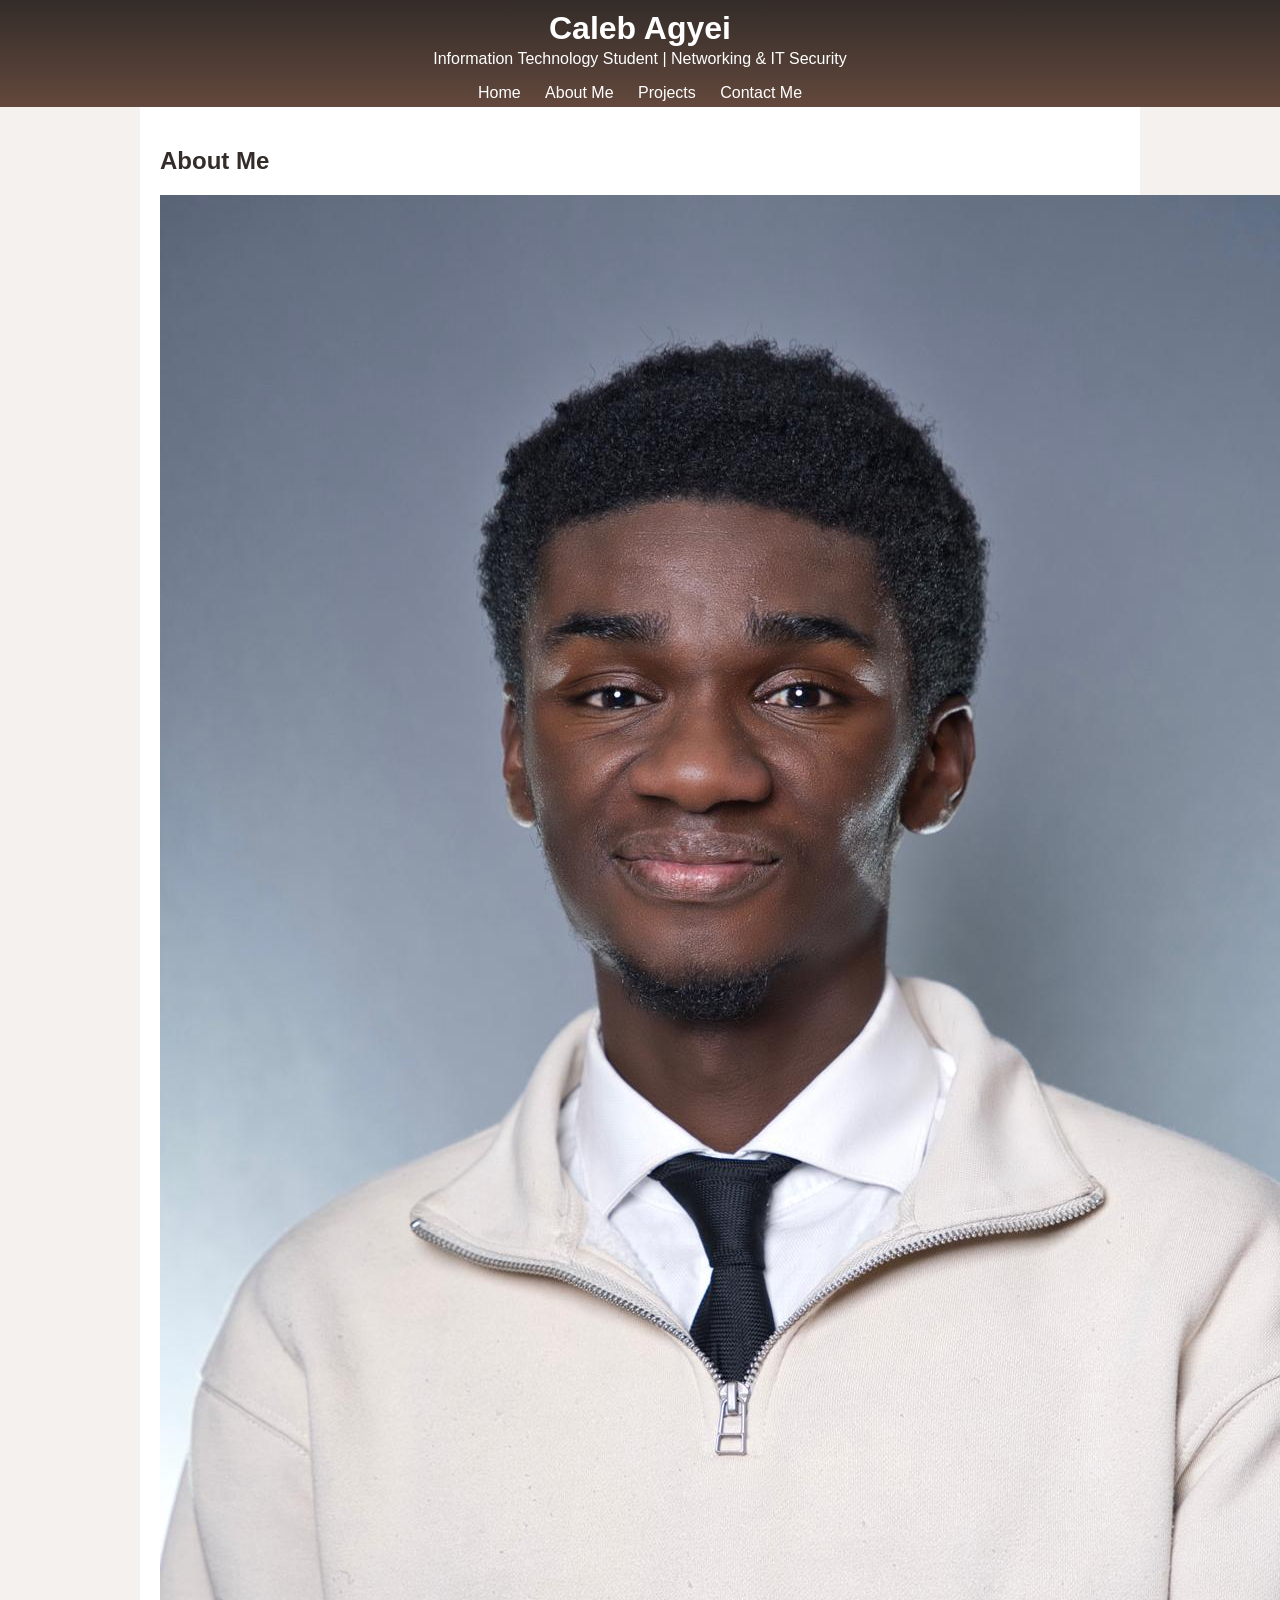
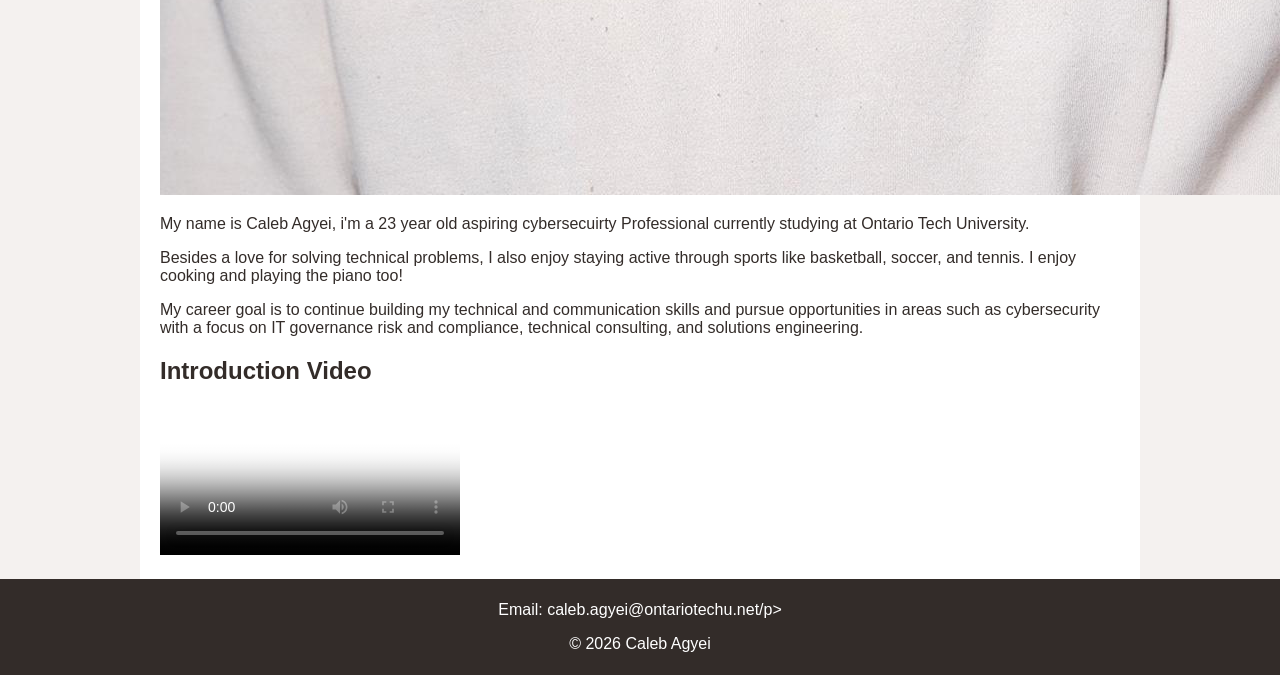
==== about.html @ 7cee5496 "Updates to about" ====
<!DOCTYPE html>

<html lang="en">

<head>

    <meta charset="UTF-8">

    <!-- Makes the website adjust properly to different screen sizes -->
    <meta name="viewport" content="width=device-width, initial-scale=1.0">

    <!-- Text that appears on the browser tab -->
    <title>About Me | Caleb Agyei</title>

    <!-- Computer stylesheet for screens 960px and larger -->
    <link rel="stylesheet" href="css/computer.css"
          media="only screen and (min-width: 960px)">

    <!-- Tablet stylesheet for screens between 481px and 959px -->
    <link rel="stylesheet" href="css/tablet.css"
          media="only screen and (min-width: 481px) and (max-width: 959px)">

    <!-- Mobile stylesheet for screens 480px and smaller -->
    <link rel="stylesheet" href="css/mobile.css"
          media="only screen and (max-width: 480px)">

</head>

<body> 
    <header>
        <h1>Caleb Agyei</h1>
        <p>Information Technology Student | Networking & IT Security</p>

        <!-- Navigation links to the four portfolio pages -->
        <nav>
            <a href="index.html">Home</a>
            <a href="about.html">About Me</a>
            <a href="projects.html">Projects</a>
            <a href="contact.html">Contact Me</a>
        </nav>

    </header>

    <!-- Main Content for About Me-->
<main>

    <section>

        <h2>About Me</h2>

        <img src="images/portfolio_headshot.jpeg"
            alt="Professional headshot of Caleb">

            <p> My name is Caleb Agyei, i'm a 23 year old aspiring cybersecuirty Professional
                currently studying at Ontario Tech University.
            </p>

            <p> 
                Besides a love for solving technical problems, I also enjoy staying active through sports
                like basketball, soccer, and tennis. I enjoy cooking and playing the piano too!
            </p>

            <p> 
                My career goal is to continue building my technical and
                communication skills and pursue opportunities in areas such as
                cybersecurity with a  focus on IT governance risk and compliance, technical consulting, and solutions engineering.
            </p>

    </section>

    <!-- Section containing my short introduction video -->
        <section>

            <h2>Introduction Video</h2>

            <video controls poster="images/video-poster.jpg">

                <source src="video/Introduction_portfolio.mp4"
                        type="video/mp4">

                Your browser does not support the video element.

            </video>

        </section>
</main>

 <footer>

        <p>Email: caleb.agyei@ontariotechu.net/p>

        <p>&copy; 2026 Caleb Agyei</p>

    </footer>


</body>
</html>
---- css/computer.css ----
@charset "UTF-8";

*{
    box-sizing: border-box;
}

body {
    margin: 0;
    font-family: Arial, sans-serif;
        background-color: #F4F1EF;
    color: #332C29;
}

main{
    width: 80%;
    max-width: 1000px;

    margin-left: auto;
    margin-right: auto;

    padding: 20px;
    background-color: #FFFFFF;
    /* Keeps the main area tall enough so the footer stays near the bottom */
    min-height: calc(100vh - 170px);
}

header {
    color:white;
    padding: 5px;
    text-align: center;

    /*The use of linear Gradients with list of colours from my Adobe colour scheme*/
    background: linear-gradient(
        to bottom,
        #332C29,
        #63483C
    );
    
}

    header h1 {
    margin-top: 5px;
    margin-bottom: 3px;
}

header p {
    margin-top: 1px;
}

nav {
    margin-top: 10px;
}

/* Removes the default underline and spaces out the navigation links */
header nav a {
    color: white;

    margin-left: 10px;
    margin-right: 10px;

    text-decoration: none;
}

/* Gives the user visual feedback when hovering over a link */
nav a:hover {
    color: #FC4D00;
}


footer {
    background-color: #332C29;
    color: white;

    text-align: center;
    padding: 6px;

    /* Keeps the footer underneath floated project boxes */
    clear: both;


}
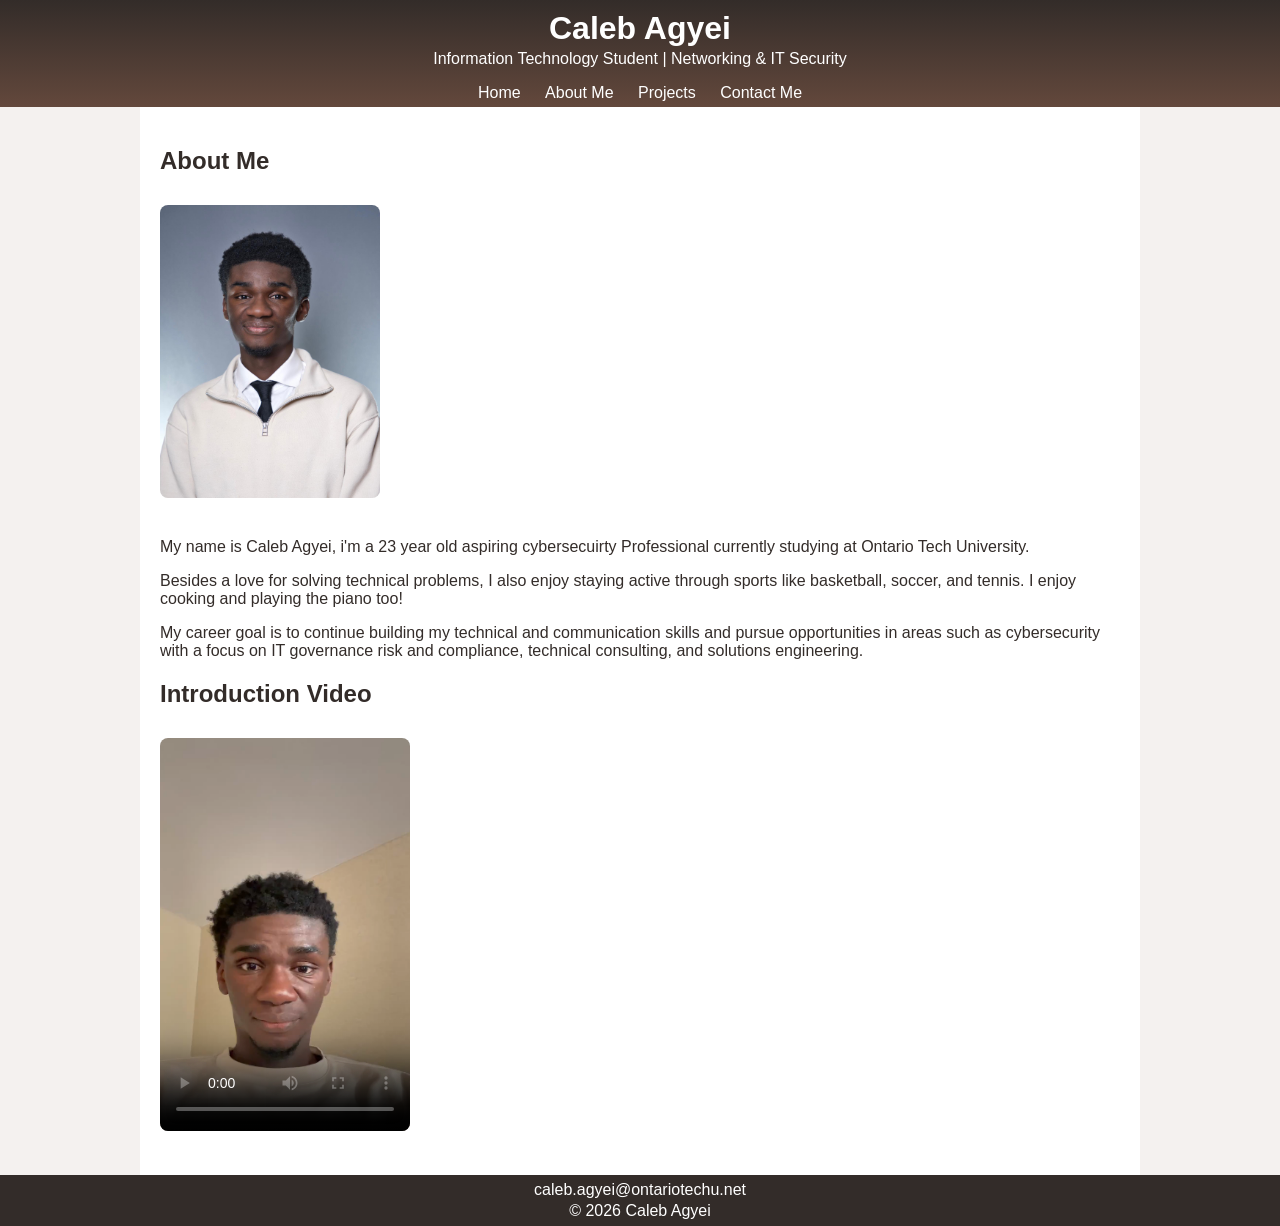
==== commit 9f437893: "Updates to my portfolio Updates to my portfolio" ====
--- a/about.html
+++ b/about.html
@@ -48,8 +48,9 @@
 
         <h2>About Me</h2>
 
-        <img src="images/portfolio_headshot.jpeg"
-            alt="Professional headshot of Caleb">
+        <img id="about-photo"
+            src="images/portfolio_headshot.jpeg"
+             alt="Professional headshot of Caleb Agyei">
 
             <p> My name is Caleb Agyei, i'm a 23 year old aspiring cybersecuirty Professional
                 currently studying at Ontario Tech University.
@@ -87,7 +88,7 @@
 
  <footer>
 
-        <p>Email: caleb.agyei@ontariotechu.net/p>
+        <p>caleb.agyei@ontariotechu.net <p>
 
         <p>&copy; 2026 Caleb Agyei</p>
 
--- a/css/computer.css
+++ b/css/computer.css
@@ -21,7 +21,10 @@
     padding: 20px;
     background-color: #FFFFFF;
     /* Keeps the main area tall enough so the footer stays near the bottom */
-    min-height: calc(100vh - 170px);
+    min-height: calc(100vh - 159px);
+
+    /* Makes the main section expand around floated project cards */
+    overflow: auto;
 }
 
 header {
@@ -66,16 +69,104 @@
     color: #FC4D00;
 }
 
+/* ==================================
+   HOME PAGE
+   ================================== */
+#welcome {
+    padding: 25px;
+
+    /* Angled gradient used for the welcome section */
+    background: linear-gradient(
+        135deg,
+        #FFFFFF,
+        #a08e85
+    );
+}
 
 footer {
     background-color: #332C29;
     color: white;
 
     text-align: center;
-    padding: 6px;
+    padding: 3px;
 
     /* Keeps the footer underneath floated project boxes */
     clear: both;
+}
 
+/* Reduces the default spacing around the footer paragraphs */
+footer p {
+    margin: 3px;
+}
 
+/* ==================================
+   ABOUT PAGE
+   ================================== */
+
+   /* Controls the size of my profile image on computer screens*/
+   #about-photo {
+    width: 220px;
+    height: auto;
+
+    margin-top: 10px;
+    margin-bottom: 20px;
+
+    border-radius: 8px;
+
+   }
+
+   /*Keeps the introduction video at reasonable size*/
+   video
+    {
+    width: 250px;
+    max-width: 100%;
+    height: auto;
+
+    margin-top: 10px;
+    margin-bottom: 20px;    
+
+    border-radius: 8px;
 }
+
+    /* ==================================
+   PROJECTS PAGE
+   ================================== */
+/* Keeps the floated project cards inside the Projects section */
+#projects {
+    overflow: auto;
+}
+
+/* Styles each project as a separate card */
+.project {
+    width: 46%;
+    float: left;
+
+    margin: 2%;
+    padding: 20px;
+
+    background-color: #FFFFFF;
+
+    border: 1px solid #96573C;
+    border-radius: 8px;
+
+    /* Keeps project cards more even when descriptions have different lengths */
+    min-height: 310px;
+}
+
+/* Gives each project title more separation from the description */
+.project h3 {
+    color: #63483C;
+
+    border-bottom: 1px solid #C95928;
+    padding-bottom: 10px;
+}
+
+/* Makes project images fit inside their project card */
+.project img {
+    width: 100%;
+    height: auto;
+
+    margin-bottom: 10px;
+
+    border-radius: 6px;
+}
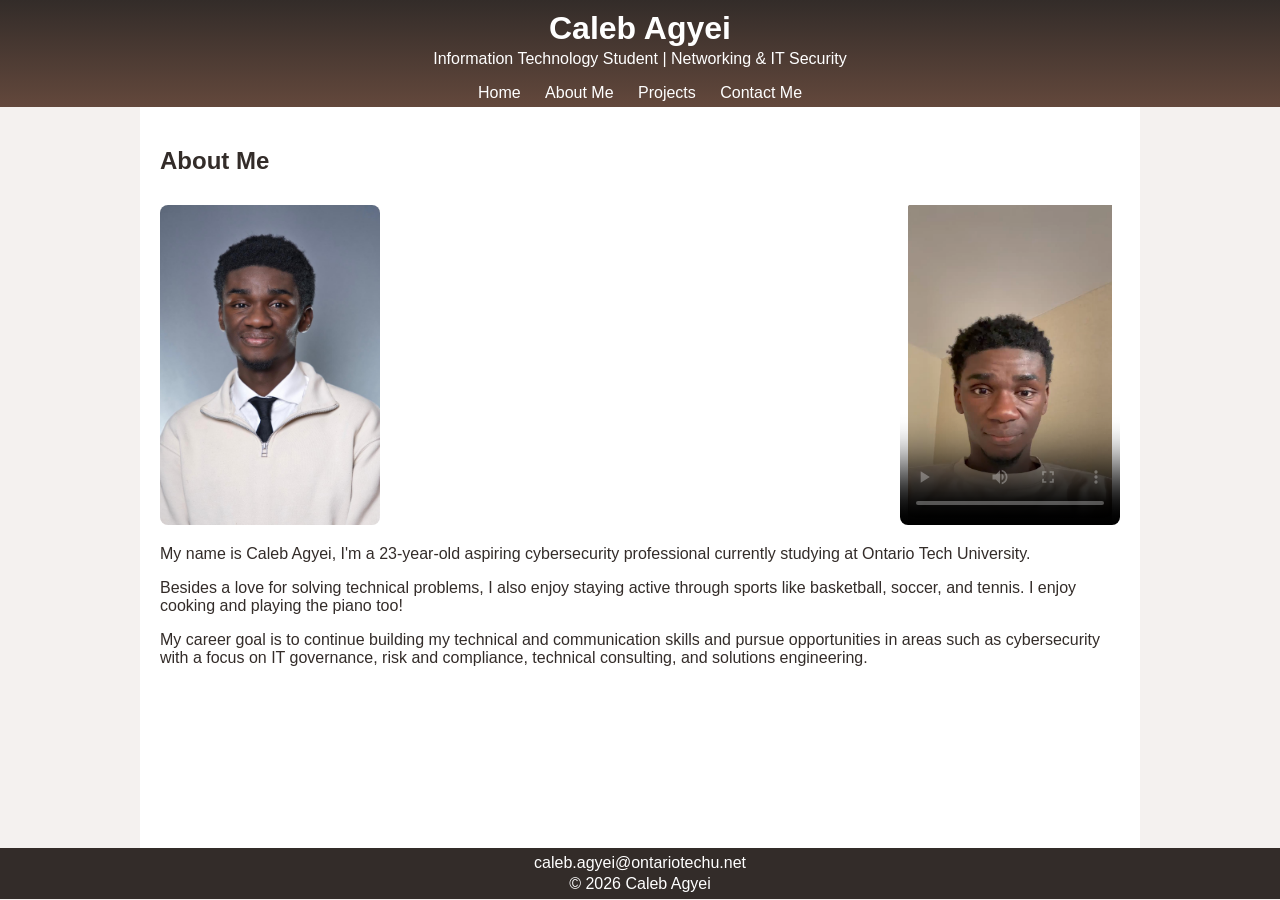
==== commit 57001153: "Complete portfolio pages and responsive styling" ====
--- a/about.html
+++ b/about.html
@@ -9,7 +9,7 @@
     <!-- Makes the website adjust properly to different screen sizes -->
     <meta name="viewport" content="width=device-width, initial-scale=1.0">
 
-    <!-- Text that appears on the browser tab -->
+    <!-- Text shown on the browser tab -->
     <title>About Me | Caleb Agyei</title>
 
     <!-- Computer stylesheet for screens 960px and larger -->
@@ -26,10 +26,16 @@
 
 </head>
 
-<body> 
+<body>
+
+    <!-- Header contains my name, program information, and site navigation -->
     <header>
+
         <h1>Caleb Agyei</h1>
-        <p>Information Technology Student | Networking & IT Security</p>
+
+        <p>
+            Information Technology Student | Networking & IT Security
+        </p>
 
         <!-- Navigation links to the four portfolio pages -->
         <nav>
@@ -41,59 +47,77 @@
 
     </header>
 
-    <!-- Main Content for About Me-->
-<main>
 
-    <section>
+    <!-- Main content for the About Me page -->
+    <main>
 
-        <h2>About Me</h2>
+        <!-- Contains my profile media and personal introduction -->
+        <section id="about-section">
 
-        <img id="about-photo"
-            src="images/portfolio_headshot.jpeg"
-             alt="Professional headshot of Caleb Agyei">
+            <h2>About Me</h2>
 
-            <p> My name is Caleb Agyei, i'm a 23 year old aspiring cybersecuirty Professional
-                currently studying at Ontario Tech University.
-            </p>
+            <!-- Keeps the profile photo and introduction video grouped together -->
+            <div id="about-top">
 
-            <p> 
-                Besides a love for solving technical problems, I also enjoy staying active through sports
-                like basketball, soccer, and tennis. I enjoy cooking and playing the piano too!
-            </p>
+                <img id="about-photo"
+                     src="images/portfolio_headshot.jpeg"
+                     alt="Professional headshot of Caleb Agyei">
 
-            <p> 
-                My career goal is to continue building my technical and
-                communication skills and pursue opportunities in areas such as
-                cybersecurity with a  focus on IT governance risk and compliance, technical consulting, and solutions engineering.
-            </p>
+                <!-- HTML5 introduction video with controls and poster image -->
+                <video id="about-video"
+                       controls
+                       poster="images/video-poster.png">
 
-    </section>
+                    <source src="video/Introduction_portfolio.mp4"
+                            type="video/mp4">
 
-    <!-- Section containing my short introduction video -->
-        <section>
+                    Your browser does not support the video element.
 
-            <h2>Introduction Video</h2>
+                </video>
 
-            <video controls poster="images/video-poster.jpg">
+            </div>
 
-                <source src="video/Introduction_portfolio.mp4"
-                        type="video/mp4">
 
-                Your browser does not support the video element.
+            <!-- Personal background, interests, and career goals -->
+            <div id="about-text">
 
-            </video>
+                <p>
+                    My name is Caleb Agyei, I'm a 23-year-old aspiring
+                    cybersecurity professional currently studying at
+                    Ontario Tech University.
+                </p>
+
+                <p>
+                    Besides a love for solving technical problems, I also
+                    enjoy staying active through sports like basketball,
+                    soccer, and tennis. I enjoy cooking and playing the
+                    piano too!
+                </p>
+
+                <p>
+                    My career goal is to continue building my technical
+                    and communication skills and pursue opportunities in
+                    areas such as cybersecurity with a focus on IT
+                    governance, risk and compliance, technical consulting,
+                    and solutions engineering.
+                </p>
+
+            </div>
 
         </section>
-</main>
 
- <footer>
+    </main>
 
-        <p>caleb.agyei@ontariotechu.net <p>
+
+    <!-- Footer contains contact information and copyright -->
+    <footer>
+
+        <p>caleb.agyei@ontariotechu.net</p>
 
         <p>&copy; 2026 Caleb Agyei</p>
 
     </footer>
 
+</body>
 
-</body>
 </html>
--- a/css/computer.css
+++ b/css/computer.css
@@ -1,17 +1,20 @@
 @charset "UTF-8";
 
-*{
+/* Applies border-box sizing so padding and borders stay inside set widths */
+* {
     box-sizing: border-box;
 }
 
+/* Sets the main font, text colour, and page background */
 body {
     margin: 0;
     font-family: Arial, sans-serif;
-        background-color: #F4F1EF;
+    background-color: #F4F1EF;
     color: #332C29;
 }
 
-main{
+/* Centers the main content and keeps it readable on larger screens */
+main {
     width: 80%;
     max-width: 1000px;
 
@@ -20,28 +23,32 @@
 
     padding: 20px;
     background-color: #FFFFFF;
-    /* Keeps the main area tall enough so the footer stays near the bottom */
+
+    /* Keeps shorter pages tall enough so the footer stays near the bottom */
     min-height: calc(100vh - 159px);
 
-    /* Makes the main section expand around floated project cards */
+    /* Allows the main section to expand around floated project cards */
     overflow: auto;
 }
 
+/* ==================================
+   HEADER AND NAVIGATION
+   ================================== */
+
+/* Uses colours from my Adobe colour scheme in a vertical linear gradient */
 header {
-    color:white;
+    color: white;
     padding: 5px;
     text-align: center;
 
-    /*The use of linear Gradients with list of colours from my Adobe colour scheme*/
     background: linear-gradient(
         to bottom,
         #332C29,
         #63483C
     );
-    
-}
-
-    header h1 {
+}
+
+header h1 {
     margin-top: 5px;
     margin-bottom: 3px;
 }
@@ -64,18 +71,20 @@
     text-decoration: none;
 }
 
-/* Gives the user visual feedback when hovering over a link */
+/* Gives the user visual feedback when hovering over a navigation link */
 nav a:hover {
     color: #FC4D00;
 }
 
+
 /* ==================================
    HOME PAGE
    ================================== */
+
+/* Uses an angled gradient to visually separate the welcome section */
 #welcome {
     padding: 25px;
 
-    /* Angled gradient used for the welcome section */
     background: linear-gradient(
         135deg,
         #FFFFFF,
@@ -83,6 +92,148 @@
     );
 }
 
+
+/* ==================================
+   ABOUT PAGE
+   ================================== */
+
+/* Places the profile photo on the left side of the page */
+#about-photo {
+    width: 220px;
+    height: 320px;
+
+    float: left;
+
+    /* Fills the image area without stretching the photo */
+    object-fit: cover;
+
+    margin-top: 10px;
+    margin-bottom: 20px;
+
+    border-radius: 8px;
+}
+
+/* Places the introduction video on the right at the same size as the photo */
+#about-video {
+    width: 220px;
+    height: 320px;
+
+    float: right;
+
+    /* Displays the full portrait video without cropping it */
+    object-fit: contain;
+
+    margin-top: 10px;
+    margin-bottom: 20px;
+
+    border-radius: 8px;
+}
+
+/* Prevents the portrait video from being cropped when viewed fullscreen */
+#about-video:fullscreen {
+    width: 100%;
+    height: 100%;
+
+    object-fit: contain;
+    background-color: black;
+}
+
+/* Keeps the biography text underneath the photo and video */
+#about-text {
+    clear: both;
+}
+
+
+/* ==================================
+   PROJECTS PAGE
+   ================================== */
+
+/* Creates project cards and places two cards beside each other on desktop */
+.project {
+    width: 46%;
+    float: left;
+
+    margin: 2%;
+    padding: 20px;
+
+    background-color: #FFFFFF;
+
+    border: 1px solid #96573C;
+    border-radius: 8px;
+
+    /* Keeps project cards a more consistent height */
+    min-height: 260px;
+}
+
+/* Starts each new pair of project cards on a new row */
+.project:nth-of-type(odd) {
+    clear: left;
+}
+
+/* Styles the project title and separates it from the description */
+.project h3 {
+    color: #63483C;
+
+    border-bottom: 1px solid #C95928;
+    padding-bottom: 10px;
+
+    margin-top: 0;
+}
+
+/* Improves readability of the project descriptions */
+.project p {
+    line-height: 1.4;
+}
+
+
+/* ==================================
+   CONTACT PAGE
+   ================================== */
+
+/* Keeps the contact form from stretching too wide on larger screens */
+form {
+    width: 60%;
+}
+
+/* Gives the form fields a consistent appearance */
+input,
+textarea {
+    width: 100%;
+
+    padding: 10px;
+    margin-top: 5px;
+    margin-bottom: 10px;
+
+    border: 1px solid #96573C;
+    border-radius: 6px;
+
+    font-family: Arial, sans-serif;
+}
+
+/* Styles the submit button separately from the other form fields */
+input[type="submit"] {
+    width: 140px;
+
+    background-color: #C95928;
+    color: white;
+
+    border: none;
+    padding: 10px;
+
+    cursor: pointer;
+}
+
+/* Changes the submit button colour when the user hovers over it */
+input[type="submit"]:hover {
+    background-color: #FC4D00;
+}
+
+
+/* ==================================
+   FOOTER
+   ================================== */
+
+/* Keeps the footer underneath floated content such as project cards */
 footer {
     background-color: #332C29;
     color: white;
@@ -90,83 +241,10 @@
     text-align: center;
     padding: 3px;
 
-    /* Keeps the footer underneath floated project boxes */
     clear: both;
 }
 
 /* Reduces the default spacing around the footer paragraphs */
 footer p {
     margin: 3px;
-}
-
-/* ==================================
-   ABOUT PAGE
-   ================================== */
-
-   /* Controls the size of my profile image on computer screens*/
-   #about-photo {
-    width: 220px;
-    height: auto;
-
-    margin-top: 10px;
-    margin-bottom: 20px;
-
-    border-radius: 8px;
-
-   }
-
-   /*Keeps the introduction video at reasonable size*/
-   video
-    {
-    width: 250px;
-    max-width: 100%;
-    height: auto;
-
-    margin-top: 10px;
-    margin-bottom: 20px;    
-
-    border-radius: 8px;
-}
-
-    /* ==================================
-   PROJECTS PAGE
-   ================================== */
-/* Keeps the floated project cards inside the Projects section */
-#projects {
-    overflow: auto;
-}
-
-/* Styles each project as a separate card */
-.project {
-    width: 46%;
-    float: left;
-
-    margin: 2%;
-    padding: 20px;
-
-    background-color: #FFFFFF;
-
-    border: 1px solid #96573C;
-    border-radius: 8px;
-
-    /* Keeps project cards more even when descriptions have different lengths */
-    min-height: 310px;
-}
-
-/* Gives each project title more separation from the description */
-.project h3 {
-    color: #63483C;
-
-    border-bottom: 1px solid #C95928;
-    padding-bottom: 10px;
-}
-
-/* Makes project images fit inside their project card */
-.project img {
-    width: 100%;
-    height: auto;
-
-    margin-bottom: 10px;
-
-    border-radius: 6px;
 }
--- a/css/tablet.css
+++ b/css/tablet.css
@@ -0,0 +1,272 @@
+@charset "UTF-8";
+
+/* Keeps padding and borders inside the assigned element widths */
+* {
+    box-sizing: border-box;
+}
+
+/* Sets the base font, page colours, and removes the browser's default body margin */
+body {
+    margin: 0;
+    font-family: Arial, sans-serif;
+    background-color: #F4F1EF;
+    color: #332C29;
+}
+
+
+/* ==================================
+   MAIN LAYOUT
+   ================================== */
+
+/* Centers the main content and gives it more width on tablet screens */
+main {
+    width: 90%;
+
+    margin-left: auto;
+    margin-right: auto;
+
+    padding: 18px;
+    background-color: #FFFFFF;
+
+    /* Keeps the footer near the bottom on pages with less content */
+    min-height: calc(100vh - 155px);
+
+    /* Allows the main area to contain floated elements properly */
+    overflow: auto;
+}
+
+
+/* ==================================
+   HEADER AND NAVIGATION
+   ================================== */
+
+/* Uses the same Adobe colour scheme gradient as the desktop layout */
+header {
+    color: white;
+    padding: 6px;
+    text-align: center;
+
+    background: linear-gradient(
+        to bottom,
+        #332C29,
+        #63483C
+    );
+}
+
+header h1 {
+    margin-top: 5px;
+    margin-bottom: 3px;
+}
+
+header p {
+    margin-top: 1px;
+}
+
+nav {
+    margin-top: 8px;
+}
+
+/* Keeps navigation links readable while using slightly less spacing on tablets */
+header nav a {
+    color: white;
+
+    margin-left: 7px;
+    margin-right: 7px;
+
+    text-decoration: none;
+}
+
+/* Changes the navigation link colour when hovered over */
+nav a:hover {
+    color: #FC4D00;
+}
+
+
+/* ==================================
+   HOME PAGE
+   ================================== */
+
+/* Uses an angled gradient to separate the welcome section visually */
+#welcome {
+    padding: 20px;
+
+    background: linear-gradient(
+        135deg,
+        #FFFFFF,
+        #a08e85
+    );
+}
+
+
+/* ==================================
+   ABOUT PAGE
+   ================================== */
+
+/* Keeps the profile photo and video grouped together */
+#about-top {
+    margin-top: 10px;
+    margin-bottom: 18px;
+}
+
+/* Reduces the profile image size so it fits comfortably on tablet screens */
+#about-photo {
+    width: 180px;
+    height: 250px;
+
+    object-fit: cover;
+
+    margin-right: 15px;
+    margin-bottom: 18px;
+
+    border-radius: 8px;
+
+    vertical-align: top;
+}
+
+/* Reduces the introduction video size while keeping the full portrait video visible */
+#about-video {
+    width: 180px;
+    height: 250px;
+
+    object-fit: contain;
+
+    margin-bottom: 18px;
+
+    vertical-align: top;
+    float: right;
+}
+
+/* Keeps the biography text below the photo and video */
+#about-text {
+    clear: both;
+}
+
+/* Prevents the portrait video from being cropped in fullscreen */
+#about-video:fullscreen {
+    width: 100%;
+    height: 100%;
+
+    object-fit: contain;
+    background-color: black;
+}
+
+
+/* ==================================
+   PROJECTS PAGE
+   ================================== */
+
+/* Stacks project cards into one column on tablet screens */
+.project {
+    width: 90%;
+    float: none;
+
+    margin-left: auto;
+    margin-right: auto;
+    margin-bottom: 20px;
+
+    padding: 18px;
+
+    background-color: #FFFFFF;
+
+    border: 1px solid #96573C;
+    border-radius: 8px;
+}
+
+/* Styles the project title and separates it from the project description */
+.project h3 {
+    color: #63483C;
+
+    border-bottom: 1px solid #C95928;
+    padding-bottom: 10px;
+
+    margin-top: 0;
+}
+
+/* Improves readability of project descriptions */
+.project p {
+    line-height: 1.4;
+}
+
+
+/* ==================================
+   CONTACT PAGE
+   ================================== */
+
+/* Centers the contact section and prevents it from becoming too wide */
+#contact {
+    width: 85%;
+
+    margin-left: auto;
+    margin-right: auto;
+
+    text-align: center;
+}
+
+/* Keeps the form slightly narrower than the contact section */
+form {
+    width: 90%;
+
+    margin-left: auto;
+    margin-right: auto;
+
+    text-align: left;
+}
+
+/* Gives all form fields a consistent appearance */
+input,
+textarea {
+    width: 100%;
+
+    padding: 8px;
+    margin-top: 4px;
+    margin-bottom: 8px;
+
+    border: 1px solid #96573C;
+    border-radius: 6px;
+
+    font-family: Arial, sans-serif;
+}
+
+/* Sets a comfortable height for the comments box */
+textarea {
+    height: 90px;
+}
+
+/* Styles the submit button separately from the other form fields */
+input[type="submit"] {
+    width: 130px;
+
+    background-color: #C95928;
+    color: white;
+
+    border: none;
+    padding: 9px;
+
+    cursor: pointer;
+}
+
+/* Changes the button colour when the user hovers over it */
+input[type="submit"]:hover {
+    background-color: #FC4D00;
+}
+
+
+/* ==================================
+   FOOTER
+   ================================== */
+
+/* Keeps the footer below floated content and matches the site colour scheme */
+footer {
+    background-color: #332C29;
+    color: white;
+
+    text-align: center;
+    padding: 4px;
+
+    clear: both;
+}
+
+/* Reduces the default spacing around footer text */
+footer p {
+    margin: 3px;
+}
--- a/css/mobile.css
+++ b/css/mobile.css
@@ -0,0 +1,281 @@
+@charset "UTF-8";
+
+/* Keeps padding and borders inside the assigned element widths */
+* {
+    box-sizing: border-box;
+}
+
+/* Sets the base font, page colours, and removes the default body margin */
+body {
+    margin: 0;
+    font-family: Arial, sans-serif;
+    background-color: #F4F1EF;
+    color: #332C29;
+}
+
+
+/* ==================================
+   MAIN LAYOUT
+   ================================== */
+
+/* Uses most of the screen width while keeping small margins on mobile */
+main {
+    width: 94%;
+
+    margin-left: auto;
+    margin-right: auto;
+
+    padding: 14px;
+    background-color: #FFFFFF;
+
+    /* Keeps the footer near the bottom on shorter mobile pages */
+    min-height: calc(100vh - 135px);
+
+    /* Allows the main section to contain floated elements properly */
+    overflow: auto;
+}
+
+
+/* ==================================
+   HEADER AND NAVIGATION
+   ================================== */
+
+/* Uses the same Adobe colour scheme gradient as the larger layouts */
+header {
+    color: white;
+    padding: 5px;
+    text-align: center;
+
+    background: linear-gradient(
+        to bottom,
+        #332C29,
+        #63483C
+    );
+}
+
+header h1 {
+    font-size: 24px;
+
+    margin-top: 4px;
+    margin-bottom: 3px;
+}
+
+header p {
+    font-size: 13px;
+
+    margin-top: 0;
+    margin-bottom: 6px;
+}
+
+nav {
+    margin-top: 5px;
+    margin-bottom: 4px;
+}
+
+/* Keeps the navigation links horizontal while reducing spacing for mobile */
+nav a {
+    display: inline-block;
+
+    color: white;
+    text-decoration: none;
+
+    margin-left: 4px;
+    margin-right: 4px;
+
+    font-size: 13px;
+}
+
+/* Changes the navigation link colour when hovered over */
+nav a:hover {
+    color: #FC4D00;
+}
+
+
+/* ==================================
+   HOME PAGE
+   ================================== */
+
+/* Uses an angled gradient to visually separate the welcome section */
+#welcome {
+    padding: 16px;
+
+    background: linear-gradient(
+        135deg,
+        #FFFFFF,
+        #a08e85
+    );
+}
+
+
+/* ==================================
+   ABOUT PAGE
+   ================================== */
+
+/* Keeps the profile photo and introduction video grouped together */
+#about-top {
+    margin-top: 8px;
+    margin-bottom: 15px;
+}
+
+/* Reduces the profile photo size so it fits comfortably on mobile */
+#about-photo {
+    width: 150px;
+    height: 210px;
+
+    object-fit: cover;
+
+    margin-right: 6px;
+    margin-bottom: 15px;
+
+    border-radius: 8px;
+
+    vertical-align: top;
+}
+
+/* Keeps the video compact and positions it on the right side */
+#about-video {
+    width: 150px;
+    height: 210px;
+
+    object-fit: contain;
+
+    margin-bottom: 15px;
+
+    vertical-align: top;
+    float: right;
+}
+
+/* Keeps the biography text below the image and video */
+#about-text {
+    clear: both;
+}
+
+/* Reduces paragraph text slightly for smaller screens */
+main p {
+    font-size: 14px;
+    line-height: 1.4;
+}
+
+/* Prevents the portrait video from being cropped in fullscreen */
+#about-video:fullscreen {
+    width: 100%;
+    height: 100%;
+
+    object-fit: contain;
+    background-color: black;
+}
+
+
+/* ==================================
+   PROJECTS PAGE
+   ================================== */
+
+/* Displays one project card per row on mobile */
+.project {
+    width: 100%;
+    float: none;
+
+    margin-bottom: 16px;
+    padding: 15px;
+
+    background-color: #FFFFFF;
+
+    border: 1px solid #96573C;
+    border-radius: 8px;
+}
+
+/* Styles the project title and separates it from the description */
+.project h3 {
+    color: #63483C;
+
+    border-bottom: 1px solid #C95928;
+    padding-bottom: 8px;
+
+    margin-top: 0;
+}
+
+/* Improves readability of project descriptions */
+.project p {
+    line-height: 1.4;
+}
+
+
+/* ==================================
+   CONTACT PAGE
+   ================================== */
+
+/* Allows the contact section to use the full available mobile width */
+#contact {
+    width: 100%;
+    text-align: center;
+}
+
+/* Makes the contact form use the full width of the contact section */
+form {
+    width: 100%;
+
+    margin-left: auto;
+    margin-right: auto;
+
+    text-align: left;
+}
+
+/* Gives the form fields a consistent appearance */
+input,
+textarea {
+    width: 100%;
+
+    padding: 8px;
+    margin-top: 4px;
+    margin-bottom: 8px;
+
+    border: 1px solid #96573C;
+    border-radius: 6px;
+
+    font-family: Arial, sans-serif;
+}
+
+/* Sets a comfortable height for the comments box */
+textarea {
+    height: 85px;
+}
+
+/* Styles the submit button separately from the other form fields */
+input[type="submit"] {
+    width: 120px;
+
+    background-color: #C95928;
+    color: white;
+
+    border: none;
+    padding: 9px;
+
+    cursor: pointer;
+}
+
+/* Changes the button colour when the user hovers over it */
+input[type="submit"]:hover {
+    background-color: #FC4D00;
+}
+
+
+/* ==================================
+   FOOTER
+   ================================== */
+
+/* Keeps the footer below floated content and matches the site colour scheme */
+footer {
+    background-color: #332C29;
+    color: white;
+
+    text-align: center;
+    padding: 4px;
+
+    clear: both;
+}
+
+/* Reduces footer spacing and text size for mobile screens */
+footer p {
+    margin: 3px;
+    font-size: 13px;
+}
